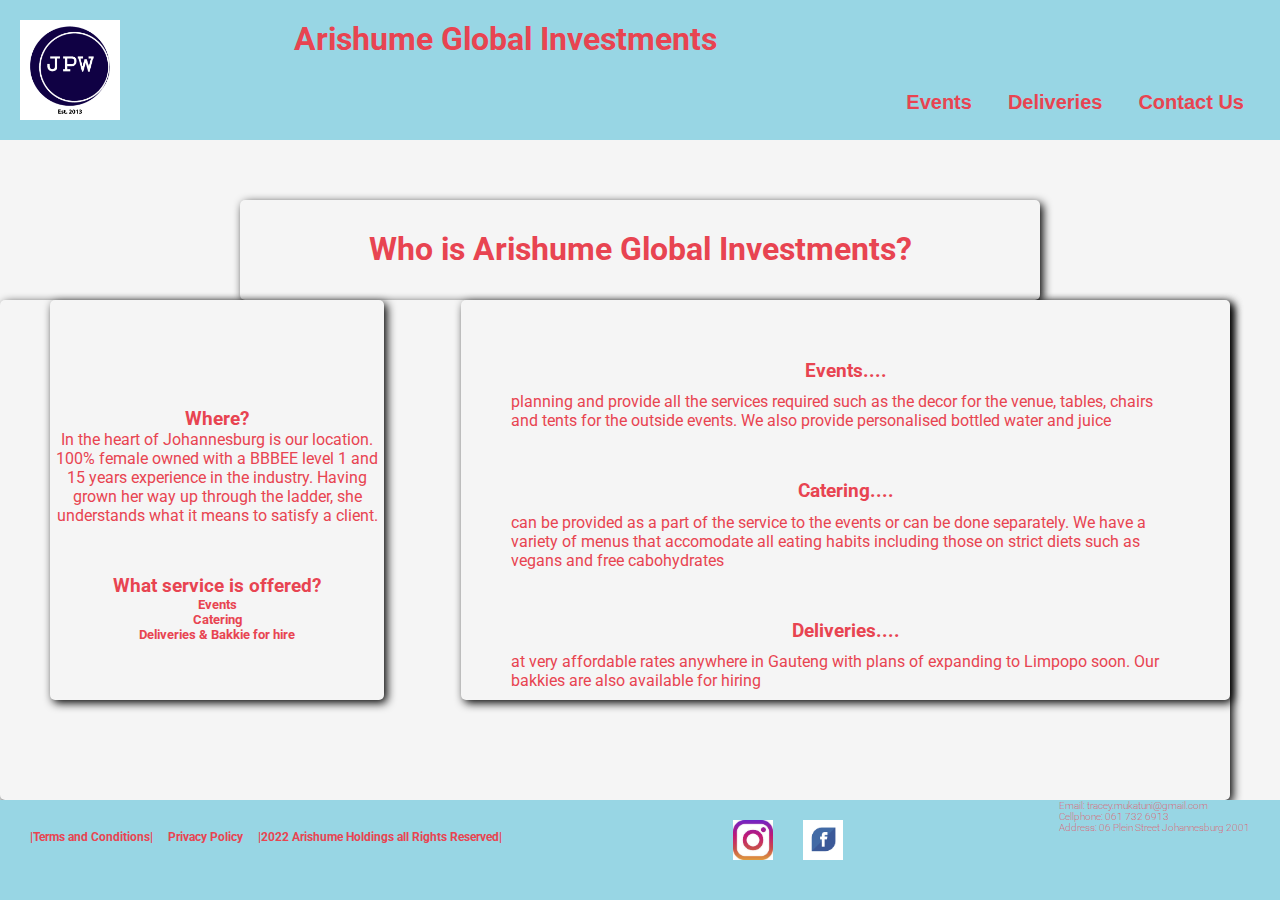
==== index.html @ 85b765b8 "added files to the repo" ====
<html>
  <head>
    <meta charset="utf-8">
    <meta name="viewport" content="width=device-width, initial-scale=1.0">
    <link href="https://fonts.googleapis.com/css2?family=Roboto:ital,wght@0,200,400;0,500;1,500&display=swap" rel="stylesheet">
    <link rel="stylesheet" href="css/index.css"/>
  </head>
  <body>
    <div id="container">
    <div class="header">
        <img  class="logo" src="images/jpw-Logo.jpg" alt="Company Logo">
        <h1>Arishume Global Investments</h1>
        <div class="to-otherPages">
          <button><a href="events.html" target="_blank">Events</a></button>
          <button><a href="deliveries.php" target="_blank">Deliveries</a></button>
          <button><a href="form.php" target="_blank">Contact Us </a></button>
        </div>
    </div><!--header-->
    <h1 class="arishume">Who is Arishume Global Investments?</h1>
    <div class="main">
      <div class="intro">
        <div>
           <h3>Where?</h3>
          <p> In the heart of Johannesburg is our location. 100% female owned with a BBBEE level 1
            and  15 years experience in the industry. Having grown her way up through the ladder,
            she understands what it means to satisfy a client. </p>
        </div>
        <div>
          <h3>What service is offered?</h3>
          <h5>Events</h5>
         <h5>Catering</h5>
         <h5>Deliveries & Bakkie for hire</h5>
        </div>



      </div>
      <div class="content">





       <h3>Events....</h3>
       <p>planning and provide all the services required such as the decor for the venue,
             tables, chairs and tents for the outside events. We also provide personalised bottled water
            and juice</p>
      <h3>Catering....</h3>

       <p>can be provided as a part of the service to the events or can be done
              separately. We have a variety of menus that accomodate all eating habits including those on
              strict diets such as vegans and free cabohydrates</p>
       <h3>Deliveries....</h3>
      <p>at very affordable rates anywhere in Gauteng with plans of expanding
            to Limpopo soon. Our bakkies are also available for hiring</p>
      </div><!--Content-->
    </div><!--main-->
      <div class="footer">
            <div class="fineDetails">
              <small><a href="terms" target="_blank">|Terms and Conditions|</a></small>
              <small><a href="privacy" target="_blank">Privacy Policy</a></small>
              <small><a href="tradeMark" target="_blank">|2022 Arishume Holdings all Rights Reserved|</a></small>
            </div>
            <div class="socials">
              <small><a class="insta"href="instagram" target="_blank"><img src="images/instagram.jpg"/></a></small>
              <small><a class="faceb"href="facebook" target="_blank"><img src="images/facebook.png"/></a></small>
            </div>
            <div class="contacts">
                <p>Email: tracey.mukatuni@gmail.com</p>
                <p>Cellphone: 061 732 6913</p>
                <p>Address: 06 Plein Street Johannesburg 2001</p>
            </div>
        </div><!--Footer-->


    </div><!--container-->
    <script src="index.js"></script>
  </body>

</html>
---- css/index.css ----
*{
      margin: 0;
      padding: 0;
    }

    body{
        margin: 0 auto;
        padding: 0;
        font-family: 'Roboto', sans-serif;
        color: #E84451;
    }
    #container{
        border-radius: 5px;
        box-shadow: 3px 3px 10px black;
        background-color:whitesmoke;
      display: grid;
      grid-template-columns: repeat(16, 1fr);
      grid-template-rows: repeat(9, 100px);
    }

    .main{
        display: grid;
        grid-row: 4/-2;
        grid-column: 1/-1;
        border-radius: 5px;
        box-shadow: 3px 3px 10px black;
        background-color:whitesmoke;
        grid-template-columns: repeat(16, 1fr);
        grid-template-rows: repeat(5, 1fr);
        margin-right: 50px;

    }

    .arishume{
        grid-column: 4/-4;
        grid-row: 3;
        border-radius: 5px;
        box-shadow: 3px 3px 10px black;
        background-color:whitesmoke;
        text-align: center;
        padding-top: 30px;

    }


    .header{
      grid-column: 1/-1;
      grid-row: 1/2;
      background-color:#98D6E4;
      /* 98D6E4 */
      display: flex;
      justify-content: space-between;
      margin: 0;
      padding: 20px;
      height: 100px;
    }

    .logo{
      width: 100px;
      height: 100px;
      margin-bottom: 0;
    }
    button{
      background-color: #98D6E4;;
      border: 1px solid #98D6E4;;
      margin: 60px 5px 0;
      padding: 10px;
    }

     /* Links */



  a{
    text-decoration: none;
    color: #E84451;
    font-weight: bold;
    font-size: 1.5em;
  }
  button a:hover{
    background-color: #98D6E4;
    color: black;
    font-weight: bold;
    font-size: 1.5rem;
    cursor: pointer;
  }
  small{
    font-weight: 400px;
  }

  .content{
        display: flex;
        grid-row: 1/-2;
        grid-column: 7/-1;
        border-radius: 5px;
        box-shadow: 3px 3px 10px black;
        background-color:whitesmoke;
        padding: 10 50px;
        line-height: normal;
        flex-direction: column;
        justify-content: center;
        align-items: center;
    }

    .main h3{
        font-weight: bold;
        margin: 50px 50px auto;
    }

  /* Intro */
  .intro{
    border-radius: 5px;
    box-shadow: 3px 3px 10px black;
    background-color:whitesmoke;
    grid-row: 1/-2;
    grid-column: 1/6;
    margin-left: 50px;
    display: flex;
    padding: 10 auto;
    line-height: normal;
    flex-direction: column;
    justify-content: center;
    align-items: center;

  }


  .intro div{
    text-align: center;

  }
  .intro img{

  }




  /* Footer */


  .footer{
    background-color: #98D6E4;
    display: flex;
    grid-row: -2/-1;
    grid-column: 1/-1;
    font-weight: 200;
    font-size: 0.6em;
    justify-content: space-between;
    align-content: center;
    padding-left: 30px;


  }

  .socials img{
    padding-top: 20px;
    width: 40px;
    height: 40px;

  }

  .insta{
    padding-right: 30px;
  }
  .socials a:hover{
    cursor: pointer;


  }
  .socials{
    display: flex;
    justify-self: leaveSpace;
    align-content: center;
  }
  .fineDetails{
    display: flex;
    justify-content: space-between;
    align-content: center;
    padding: 30px 0;
  }
  .fineDetails a{
    padding-right: 15px;
  }
  .contacts{
    padding-right: 30px;
  }
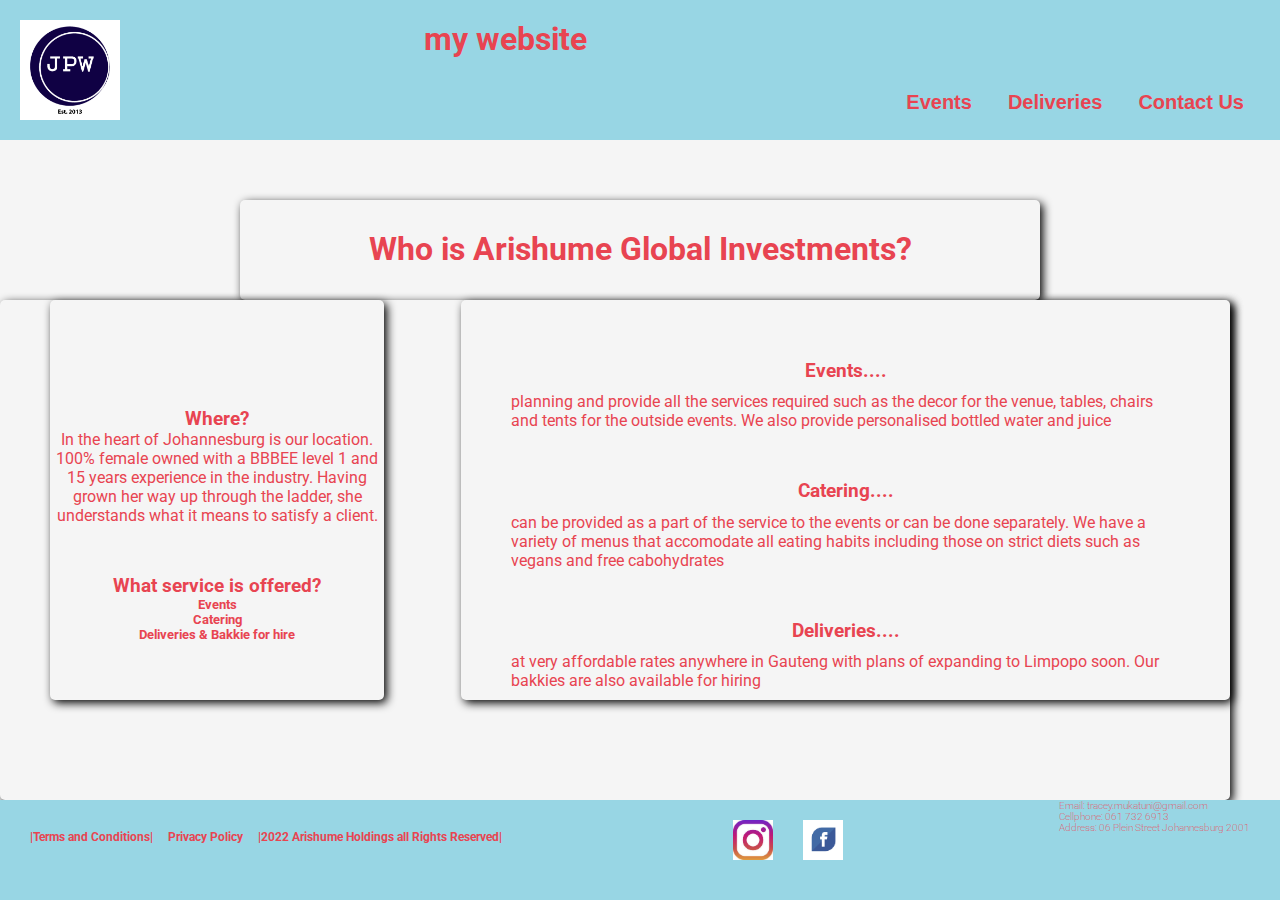
==== commit ab2a5652: "jusy changed website" ====
--- a/index.html
+++ b/index.html
@@ -9,7 +9,7 @@
     <div id="container">
     <div class="header">
         <img  class="logo" src="images/jpw-Logo.jpg" alt="Company Logo">
-        <h1>Arishume Global Investments</h1>
+        <h1>my website</h1>
         <div class="to-otherPages">
           <button><a href="events.html" target="_blank">Events</a></button>
           <button><a href="deliveries.php" target="_blank">Deliveries</a></button>
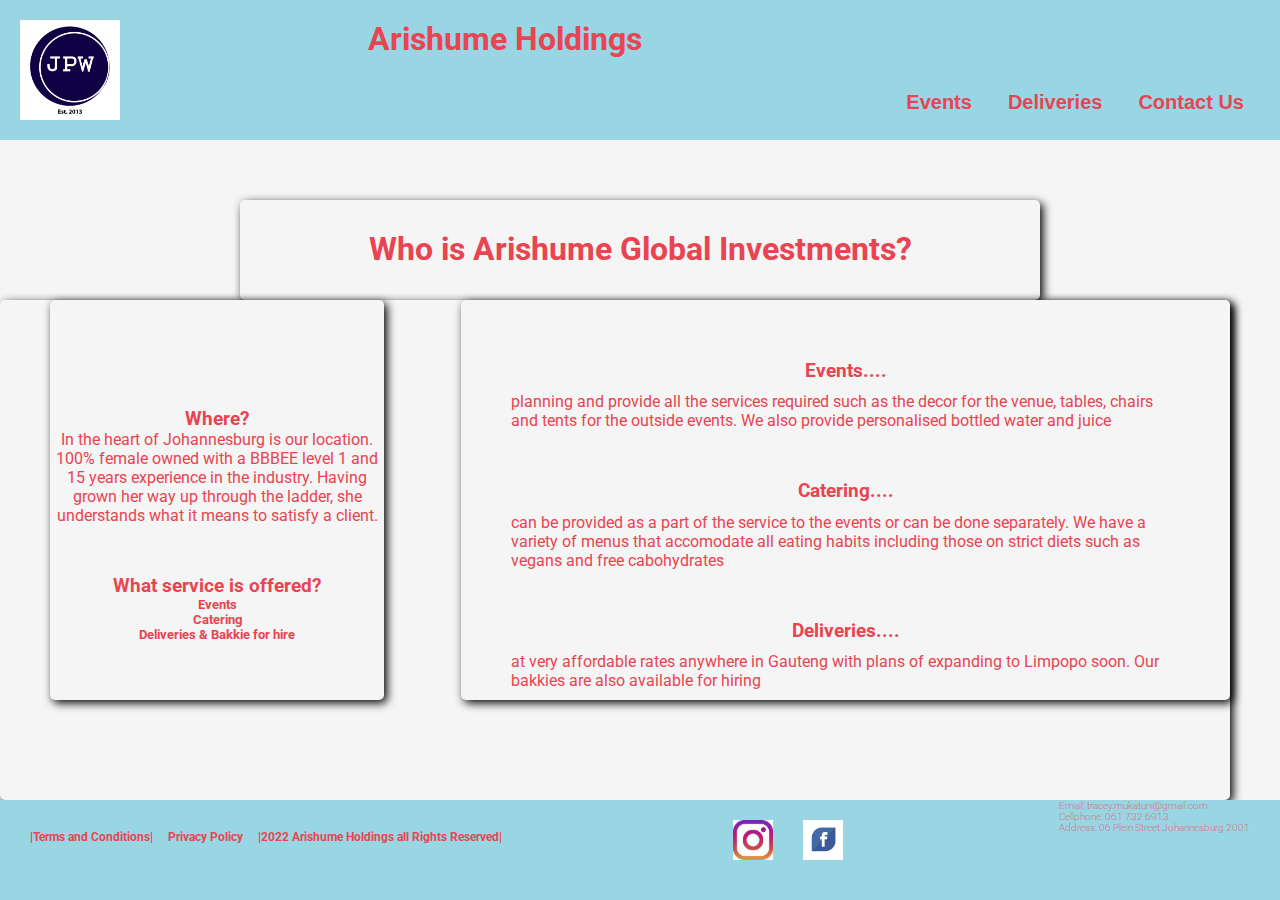
==== commit fe1bb267: "changed back the title" ====
--- a/index.html
+++ b/index.html
@@ -9,7 +9,7 @@
     <div id="container">
     <div class="header">
         <img  class="logo" src="images/jpw-Logo.jpg" alt="Company Logo">
-        <h1>my website</h1>
+        <h1>Arishume Holdings</h1>
         <div class="to-otherPages">
           <button><a href="events.html" target="_blank">Events</a></button>
           <button><a href="deliveries.php" target="_blank">Deliveries</a></button>
